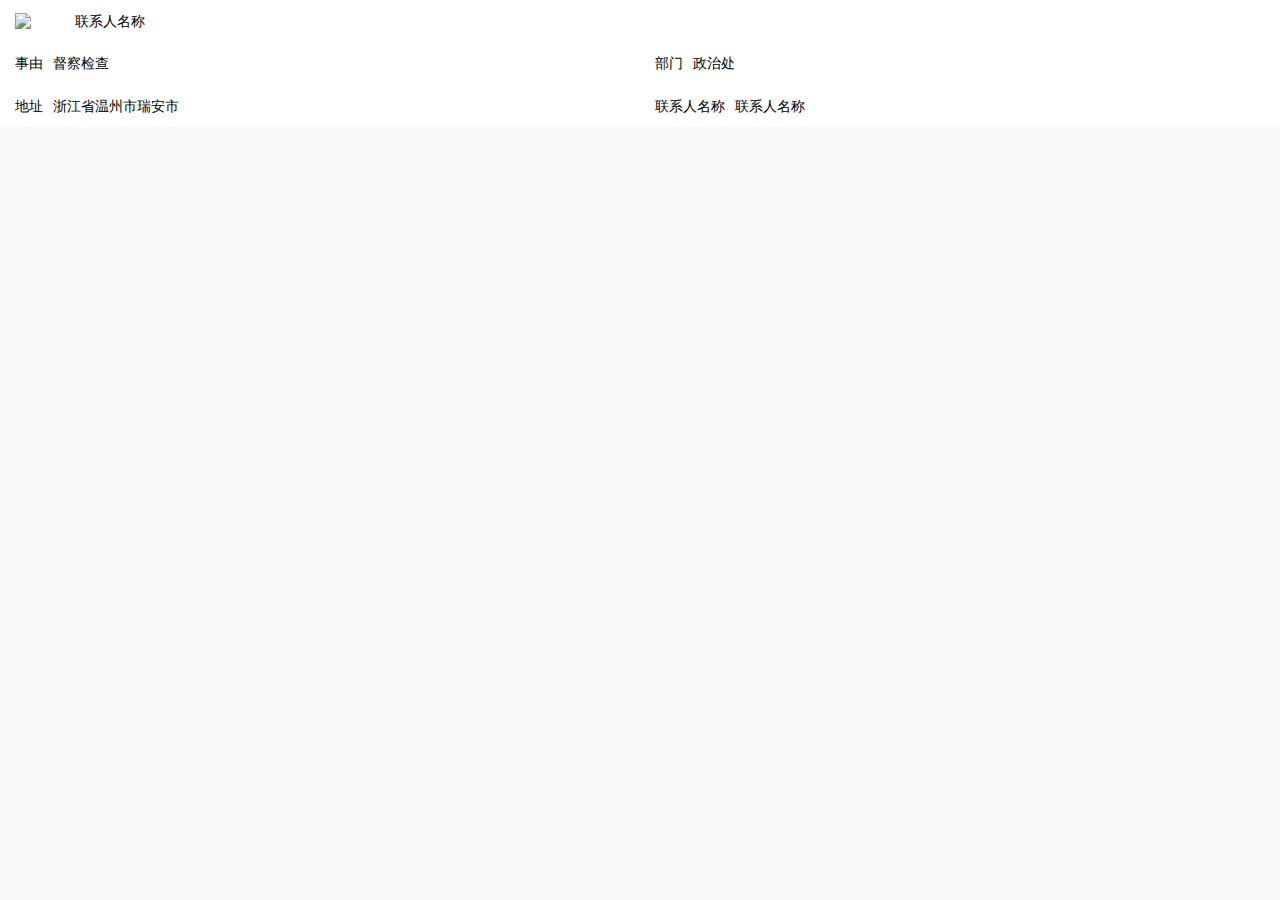
==== ruian/audited.html @ 2aa7367f "first commit" ====
<!DOCTYPE html>
<html lang="zh-cmn-Hans">

<head>
    <meta charset="UTF-8">
    <meta name="viewport" content="width=device-width,initial-scale=1,user-scalable=0,viewport-fit=cover">
    <title>用车详情</title>
    <link rel="stylesheet" href="./style/weui.css" />
    <link rel="stylesheet" href="./style/example.css" />
    <link rel="stylesheet" href="./style/main.css" />
</head>

<body ontouchstart>
    <div class="container f15" id="container">
        <div class="b_c_w">
            <div class="weui-cell">
                <div class="weui-cell__hd" style="position: relative;margin-right: 10px;">
                    <img src="https://weui.io/work/images/pic_160.png" style="width: 50px;display: block">
                    <!-- <span class="weui-badge" style="position: absolute;top: -.4em;right: -.4em;">8</span> -->
                </div>
                <div class="weui-cell__bd">
                    <p>联系人名称</p>
                </div>
            </div>
            <div class="weui-flex">
                <div class="weui-flex__item">
                    <div class="weui-cell">
                        <div class="weui-cell__hd" style="position: relative;margin-right: 10px;">
                            <!-- <img src="https://weui.io/work/images/pic_160.png" style="width: 50px;display: block"> -->
                            <!-- <span class="weui-badge" style="position: absolute;top: -.4em;right: -.4em;">8</span> -->
                            <p>事由</p>
                        </div>
                        <div class="weui-cell__bd">
                            <p>督察检查</p>
                        </div>
                    </div>
                </div>
                <div class="weui-flex__item">
                    <div class="weui-cell">
                        <div class="weui-cell__hd" style="position: relative;margin-right: 10px;">
                            <!-- <img src="https://weui.io/work/images/pic_160.png" style="width: 50px;display: block"> -->
                            <!-- <span class="weui-badge" style="position: absolute;top: -.4em;right: -.4em;">8</span> -->
                            <p>部门</p>
                        </div>
                        <div class="weui-cell__bd">
                            <p>政治处</p>
                        </div>
                    </div>
                </div>
            </div>
            <div class="weui-flex">
                <div class="weui-flex__item">
                    <div class="weui-cell">
                        <div class="weui-cell__hd" style="position: relative;margin-right: 10px;">
                            <!-- <img src="https://weui.io/work/images/pic_160.png" style="width: 50px;display: block"> -->
                            <p>地址</p>
                        </div>
                        <div class="weui-cell__bd">
                            <p>浙江省温州市瑞安市</p>
                        </div>
                    </div>
                </div>
                <div class="weui-flex__item">
                    <div class="weui-cell">
                        <div class="weui-cell__hd" style="position: relative;margin-right: 10px;">
                            <!-- <img src="https://weui.io/work/images/pic_160.png" style="width: 50px;display: block"> -->
                            <p>联系人名称</p>
                        </div>
                        <div class="weui-cell__bd">
                            <p>联系人名称</p>
                        </div>
                    </div>
                </div>
            </div>
        </div>




    </div>

    <script src="./js/zepto.min.js"></script>
    <!-- <script type="text/javascript" src="https://res.wx.qq.com/open/js/jweixin-1.0.0.js"></script> -->
    <script src="./js/weui.js"></script>
    <script>
        // console.log(_g)
    </script>
</body>

</html>
---- ruian/style/example.css ----
body,html{height:100%;-webkit-tap-highlight-color:transparent}body{font-family:-apple-system-font,Helvetica Neue,Helvetica,sans-serif}ul{list-style:none}.page,body{background-color:#f8f8f8}.link{color:#586c94}.container{overflow:hidden}.container,.page{position:absolute;top:0;right:0;bottom:0;left:0}.page{overflow-y:auto;-webkit-overflow-scrolling:touch;opacity:0;z-index:1}.page.js_show{opacity:1}.page__hd{padding:40px}.page__bd_spacing{padding:0 15px}.page__ft{padding-top:40px;padding-bottom:10px;text-align:center}.page__ft img{height:19px}.page__ft.j_bottom{position:absolute;bottom:0;left:0;right:0}.page__title{text-align:left;font-size:20px;font-weight:400}.page__desc{margin-top:5px;color:#888;text-align:left;font-size:14px}.page.home .page__intro-icon{margin-top:-.2em;margin-left:5px;width:16px;height:16px;vertical-align:middle}.page.home .page__title{font-size:0;margin-bottom:15px}.page.home .page__bd img{width:30px;height:30px}.page.home .page__bd li{margin:10px 0;background-color:#fff;overflow:hidden;border-radius:2px;cursor:pointer}.page.home .page__bd li.js_show .weui-flex{opacity:.4}.page.home .page__bd li.js_show .page__category{height:auto}.page.home .page__bd li.js_show .page__category-content{opacity:1;-webkit-transform:translateY(0);transform:translateY(0)}.page.home .page__bd li:first-child{margin-top:0}.page.home .page__category{height:0;overflow:hidden}.page.home .page__category-content{opacity:0;-webkit-transform:translateY(-50%);transform:translateY(-50%);-webkit-transition:.3s;transition:.3s}.page.home .weui-flex{padding:20px;-webkit-box-align:center;-webkit-align-items:center;align-items:center;-webkit-transition:.3s;transition:.3s}.page.home .weui-cells{margin-top:0}.page.home .weui-cells:after,.page.home .weui-cells:before{display:none}.page.home .weui-cell{padding-left:20px;padding-right:20px}.page.home .weui-cell:before{left:20px;right:20px}.page.button .page__bd{padding:0 15px}.page.button .button-sp-area{margin:0 auto;padding:15px 0;width:60%}.page.cell .page__bd,.page.form .page__bd{padding-bottom:30px}.page.actionsheet,.page.dialog{background-color:#fff}.page.dialog .page__bd{padding:0 15px}.page.msg,.page.msg_success,.page.msg_warn,.page.toast{background-color:#fff}.page.panel .page__bd{padding-bottom:20px}.page.article{background-color:#fff}.page.icons{text-align:center}.page.icons .page__bd{padding:0 40px;text-align:left}.page.icons .icon-box{margin-bottom:25px;display:-webkit-box;display:-webkit-flex;display:flex;-webkit-box-align:center;-webkit-align-items:center;align-items:center}.page.icons .icon-box i{margin-right:18px}.page.icons .icon-box__ctn{-webkit-flex-shrink:100;flex-shrink:100}.page.icons .icon-box__title{font-weight:400}.page.icons .icon-box__desc{margin-top:6px;font-size:12px;color:#888}.page.icons .icon_sp_area{margin-top:10px;text-align:left}.page.icons .icon_sp_area i:before{margin-bottom:5px}.page.flex .placeholder{margin:5px;padding:0 10px;background-color:#ebebeb;height:2.3em;line-height:2.3em;text-align:center;color:#cfcfcf}.page.loadmore{background-color:#fff}.page.layers{overflow-x:hidden;-webkit-perspective:1000px;perspective:1000px}@media only screen and (max-width:320px){.page.layers .page__hd{padding-left:20px;padding-right:20px}}.page.layers .page__bd{position:relative}.page.layers .page__desc{min-height:4.8em}.page.layers .layers__layer{position:absolute;left:50%;width:150px;height:266px;margin-left:-75px;box-sizing:border-box;-webkit-transition:.5s;transition:.5s;background:url(images/layers/transparent.gif) no-repeat 50%;background-size:contain;font-size:14px;color:#fff}.page.layers .layers__layer span{position:absolute;bottom:5px;left:0;right:0;text-align:center;-webkit-transition:.5s;transition:.5s}.page.layers .layers__layer:last-child span{color:#aaa}.page.layers .layers__layer.j_hide{opacity:0}.page.layers .layers__layer.j_pic span{color:transparent}@media only screen and (min-width:375px) and (min-height:603px){.page.layers .layers__layer{width:180px;height:320px;margin-left:-90px}}@media only screen and (min-width:414px) and (min-height:640px){.page.layers .layers__layer{width:200px;height:355px;margin-left:-100px}}.page.layers .layers__layer_popout{border:1px solid hsla(0,0%,80%,.5);z-index:4}.page.layers .layers__layer_popout.j_transform{-webkit-transform:translateX(15px) rotateX(45deg) rotate(10deg) skew(-15deg) translateZ(120px);transform:translateX(15px) rotateX(45deg) rotate(10deg) skew(-15deg) translateZ(120px)}@media only screen and (max-width:320px){.page.layers .layers__layer_popout.j_transform{-webkit-transform:translateX(15px) rotateX(45deg) rotate(10deg) skew(-15deg) translateZ(140px);transform:translateX(15px) rotateX(45deg) rotate(10deg) skew(-15deg) translateZ(140px)}}.page.layers .layers__layer_popout.j_pic{border-color:transparent;background-image:url(images/layers/popout.png)}.page.layers .layers__layer_mask{background-color:rgba(0,0,0,.5);z-index:3}.page.layers .layers__layer_mask.j_transform{-webkit-transform:translateX(15px) rotateX(45deg) rotate(10deg) skew(-15deg) translateZ(40px);transform:translateX(15px) rotateX(45deg) rotate(10deg) skew(-15deg) translateZ(40px)}@media only screen and (max-width:320px){.page.layers .layers__layer_mask.j_transform{-webkit-transform:translateX(15px) rotateX(45deg) rotate(10deg) skew(-15deg) translateZ(80px);transform:translateX(15px) rotateX(45deg) rotate(10deg) skew(-15deg) translateZ(80px)}}.page.layers .layers__layer_navigation{background-color:rgba(40,187,102,.5);z-index:2}.page.layers .layers__layer_navigation.j_transform{-webkit-transform:translateX(15px) rotateX(45deg) rotate(10deg) skew(-15deg) translateZ(-40px);transform:translateX(15px) rotateX(45deg) rotate(10deg) skew(-15deg) translateZ(-40px)}@media only screen and (max-width:320px){.page.layers .layers__layer_navigation.j_transform{-webkit-transform:translateX(15px) rotateX(45deg) rotate(10deg) skew(-15deg) translateZ(20px);transform:translateX(15px) rotateX(45deg) rotate(10deg) skew(-15deg) translateZ(20px)}}.page.layers .layers__layer_navigation.j_pic{background-color:transparent;background-image:url(images/layers/navigation.png)}.page.layers .layers__layer_content{background-color:#fff;z-index:1}.page.layers .layers__layer_content.j_transform{-webkit-transform:translateX(15px) rotateX(45deg) rotate(10deg) skew(-15deg) translateZ(-120px);transform:translateX(15px) rotateX(45deg) rotate(10deg) skew(-15deg) translateZ(-120px)}@media only screen and (max-width:320px){.page.layers .layers__layer_content.j_transform{-webkit-transform:translateX(15px) rotateX(45deg) rotate(10deg) skew(-15deg) translateZ(-40px);transform:translateX(15px) rotateX(45deg) rotate(10deg) skew(-15deg) translateZ(-40px)}}.page.layers .layers__layer_content.j_pic{background-image:url(images/layers/content.png)}.page.searchbar .searchbar-result{display:none;margin-top:0;font-size:14px}.page.searchbar .searchbar-result .weui-cell__bd{padding:2px 0 2px 20px;color:#666}.page.actionsheet,.page.picker{overflow:hidden}.page.picker{background-color:#fff}.page.gallery{overflow:hidden}@-webkit-keyframes a{0%{-webkit-transform:translate3d(100%,0,0);transform:translate3d(100%,0,0);opacity:0}to{-webkit-transform:translateZ(0);transform:translateZ(0);opacity:1}}@keyframes a{0%{-webkit-transform:translate3d(100%,0,0);transform:translate3d(100%,0,0);opacity:0}to{-webkit-transform:translateZ(0);transform:translateZ(0);opacity:1}}@-webkit-keyframes b{0%{-webkit-transform:translateZ(0);transform:translateZ(0);opacity:1}to{-webkit-transform:translate3d(100%,0,0);transform:translate3d(100%,0,0);opacity:0}}@keyframes b{0%{-webkit-transform:translateZ(0);transform:translateZ(0);opacity:1}to{-webkit-transform:translate3d(100%,0,0);transform:translate3d(100%,0,0);opacity:0}}.page.slideIn{-webkit-animation:a .2s forwards;animation:a .2s forwards}.page.slideOut{-webkit-animation:b .2s forwards;animation:b .2s forwards}@media only screen and (device-width:375px) and (device-height:812px) and (-webkit-device-pixel-ratio:3) and (orientation:landscape){.page{padding:0 44px}}
---- ruian/style/main.css ----
.tip {
    background: #fff;
    margin-top: 15px;
    border-top: 1px solid #ccc;
    border-bottom: 1px solid #CCC;
}
.move_top_hr::before {
    border-top: 0
}
.p_tb0 {
    padding-top: 0;
    padding-bottom: 0;
}
.m_t0 {
    margin-top: 0
}
.f15 {
    font-size: 14px;
}
.t_a_r {
    text-align: right;
}
.f_l{
   float: left; 
}
check::before,check::after{
    border-top: 0;
    border-bottom: 0;
}
.w_a {
    width: auto;
}
.b_c_w {
    background-color: #fff;
}
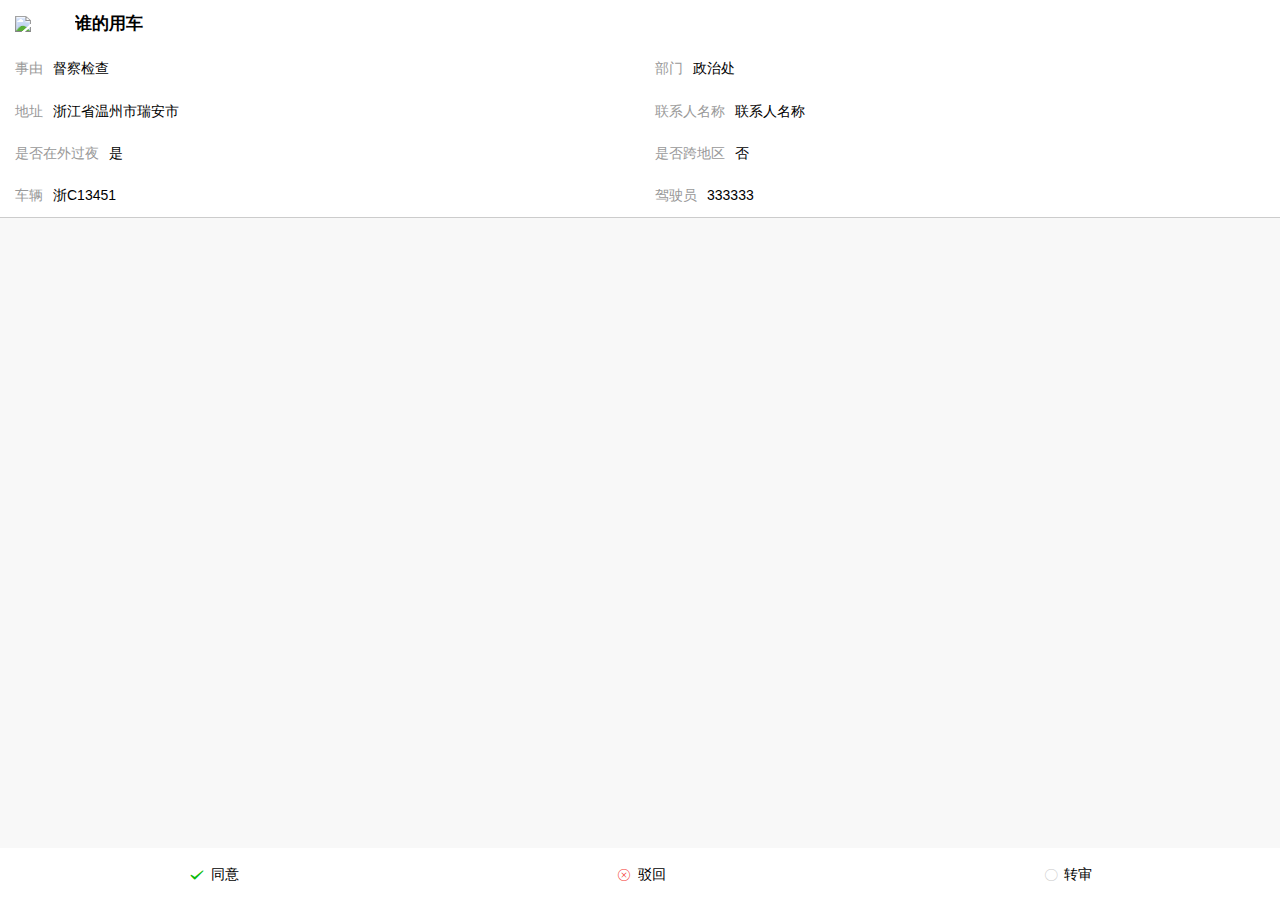
==== commit 32adc0db: "second commit" ====
--- a/ruian/audited.html
+++ b/ruian/audited.html
@@ -11,15 +11,15 @@
 </head>
 
 <body ontouchstart>
-    <div class="container f15" id="container">
-        <div class="b_c_w">
+    <div class="container f14" id="container">
+        <div class="b_c_w b_b_1">
             <div class="weui-cell">
                 <div class="weui-cell__hd" style="position: relative;margin-right: 10px;">
                     <img src="https://weui.io/work/images/pic_160.png" style="width: 50px;display: block">
                     <!-- <span class="weui-badge" style="position: absolute;top: -.4em;right: -.4em;">8</span> -->
                 </div>
                 <div class="weui-cell__bd">
-                    <p>联系人名称</p>
+                    <h4 class="weui-media-box__title f_w_7">谁的用车</h4>
                 </div>
             </div>
             <div class="weui-flex">
@@ -28,7 +28,7 @@
                         <div class="weui-cell__hd" style="position: relative;margin-right: 10px;">
                             <!-- <img src="https://weui.io/work/images/pic_160.png" style="width: 50px;display: block"> -->
                             <!-- <span class="weui-badge" style="position: absolute;top: -.4em;right: -.4em;">8</span> -->
-                            <p>事由</p>
+                            <p class="c_9">事由</p>
                         </div>
                         <div class="weui-cell__bd">
                             <p>督察检查</p>
@@ -40,7 +40,7 @@
                         <div class="weui-cell__hd" style="position: relative;margin-right: 10px;">
                             <!-- <img src="https://weui.io/work/images/pic_160.png" style="width: 50px;display: block"> -->
                             <!-- <span class="weui-badge" style="position: absolute;top: -.4em;right: -.4em;">8</span> -->
-                            <p>部门</p>
+                            <p class="c_9">部门</p>
                         </div>
                         <div class="weui-cell__bd">
                             <p>政治处</p>
@@ -53,7 +53,7 @@
                     <div class="weui-cell">
                         <div class="weui-cell__hd" style="position: relative;margin-right: 10px;">
                             <!-- <img src="https://weui.io/work/images/pic_160.png" style="width: 50px;display: block"> -->
-                            <p>地址</p>
+                            <p class="c_9">地址</p>
                         </div>
                         <div class="weui-cell__bd">
                             <p>浙江省温州市瑞安市</p>
@@ -63,8 +63,7 @@
                 <div class="weui-flex__item">
                     <div class="weui-cell">
                         <div class="weui-cell__hd" style="position: relative;margin-right: 10px;">
-                            <!-- <img src="https://weui.io/work/images/pic_160.png" style="width: 50px;display: block"> -->
-                            <p>联系人名称</p>
+                            <p class="c_9">联系人名称</p>
                         </div>
                         <div class="weui-cell__bd">
                             <p>联系人名称</p>
@@ -72,10 +71,85 @@
                     </div>
                 </div>
             </div>
+            <div class="weui-flex">
+                <div class="weui-flex__item">
+                    <div class="weui-cell">
+                        <div class="weui-cell__hd" style="position: relative;margin-right: 10px;">
+                            <!-- <img src="https://weui.io/work/images/pic_160.png" style="width: 50px;display: block"> -->
+                            <p class="c_9">是否在外过夜</p>
+                        </div>
+                        <div class="weui-cell__bd">
+                            <p>是</p>
+                        </div>
+                    </div>
+                </div>
+                <div class="weui-flex__item">
+                    <div class="weui-cell">
+                        <div class="weui-cell__hd" style="position: relative;margin-right: 10px;">
+                            <p class="c_9">是否跨地区</p>
+                        </div>
+                        <div class="weui-cell__bd">
+                            <p>否</p>
+                        </div>
+                    </div>
+                </div>
+            </div>
+
+            <div class="weui-flex">
+                <div class="weui-flex__item">
+                    <div class="weui-cell">
+                        <div class="weui-cell__hd" style="position: relative;margin-right: 10px;">
+                            <!-- <img src="https://weui.io/work/images/pic_160.png" style="width: 50px;display: block"> -->
+                            <p class="c_9">车辆</p>
+                        </div>
+                        <div class="weui-cell__bd">
+                            <p>浙C13451</p>
+                        </div>
+                    </div>
+                </div>
+                <div class="weui-flex__item">
+                    <div class="weui-cell">
+                        <div class="weui-cell__hd" style="position: relative;margin-right: 10px;">
+                            <p class="c_9">驾驶员</p>
+                        </div>
+                        <div class="weui-cell__bd">
+                            <p>333333</p>
+                        </div>
+                    </div>
+                </div>
+            </div>
         </div>
-
-
-
+        <div class="b_c_w submit">
+            <div class="weui-flex">
+                <div class="weui-flex__item">
+                    <a class="weui-cell weui-cell_access p_0 " href="javascript:;">
+                        <!-- <div class="f14"> -->
+                        <div class="weui-media-box weui-media-box_text w_100 t_a_c">
+                            <i class="weui-icon-success-no-circle f14"></i> 同意
+                        </div>
+                        <!-- </div> -->
+                    </a>
+                </div>
+                <div class="weui-flex__item">
+                    <a class="weui-cell weui-cell_access p_0 " href="javascript:;">
+                        <!-- <div class="f14"> -->
+                        <div class="weui-media-box weui-media-box_text w_100 t_a_c">
+                            <i class="weui-icon-cancel f14"></i> 驳回
+                        </div>
+                        <!-- </div> -->
+                    </a>
+                </div>
+                <div class="weui-flex__item">
+                    <a class="weui-cell weui-cell_access p_0 " href="javascript:;">
+                        <!-- <div class="f14"> -->
+                        <div class="weui-media-box weui-media-box_text w_100 t_a_c">
+                            <i class="weui-icon-circle f14"></i> 转审
+                        </div>
+                        <!-- </div> -->
+                    </a>
+                </div>
+            </div>
+        </div>
 
     </div>
 
--- a/ruian/style/main.css
+++ b/ruian/style/main.css
@@ -14,7 +14,7 @@
 .m_t0 {
     margin-top: 0
 }
-.f15 {
+.f14 {
     font-size: 14px;
 }
 .t_a_r {
@@ -32,4 +32,47 @@
 }
 .b_c_w {
     background-color: #fff;
+}
+.p_0 {
+    padding: 0;
+}
+.f_w_7{
+    font-weight: 700;
+}
+.c_9 {
+    color:#999;
+}
+.h_10 {
+    height: 10%;
+}
+.h_93{
+    height: 93%;
+}
+.b_b_1{
+    border-bottom: 1px solid #ccc;
+}
+.t_a_c{
+    text-align: center;
+}
+.w_100{
+    width: 100%;
+}
+.t_a_r {
+    text-align: right;
+}
+.submit {
+    position: absolute;
+    bottom: 0;
+    width:100%
+}
+.great{
+    color: #78ef78;
+    background: #fff;
+    border: 1px solid #78ef78;
+    border-radius: 0;
+    font-weight: 100
+}
+.auditing {
+    color: #1D59B4;
+    border: 1px solid #1D59B4;
 }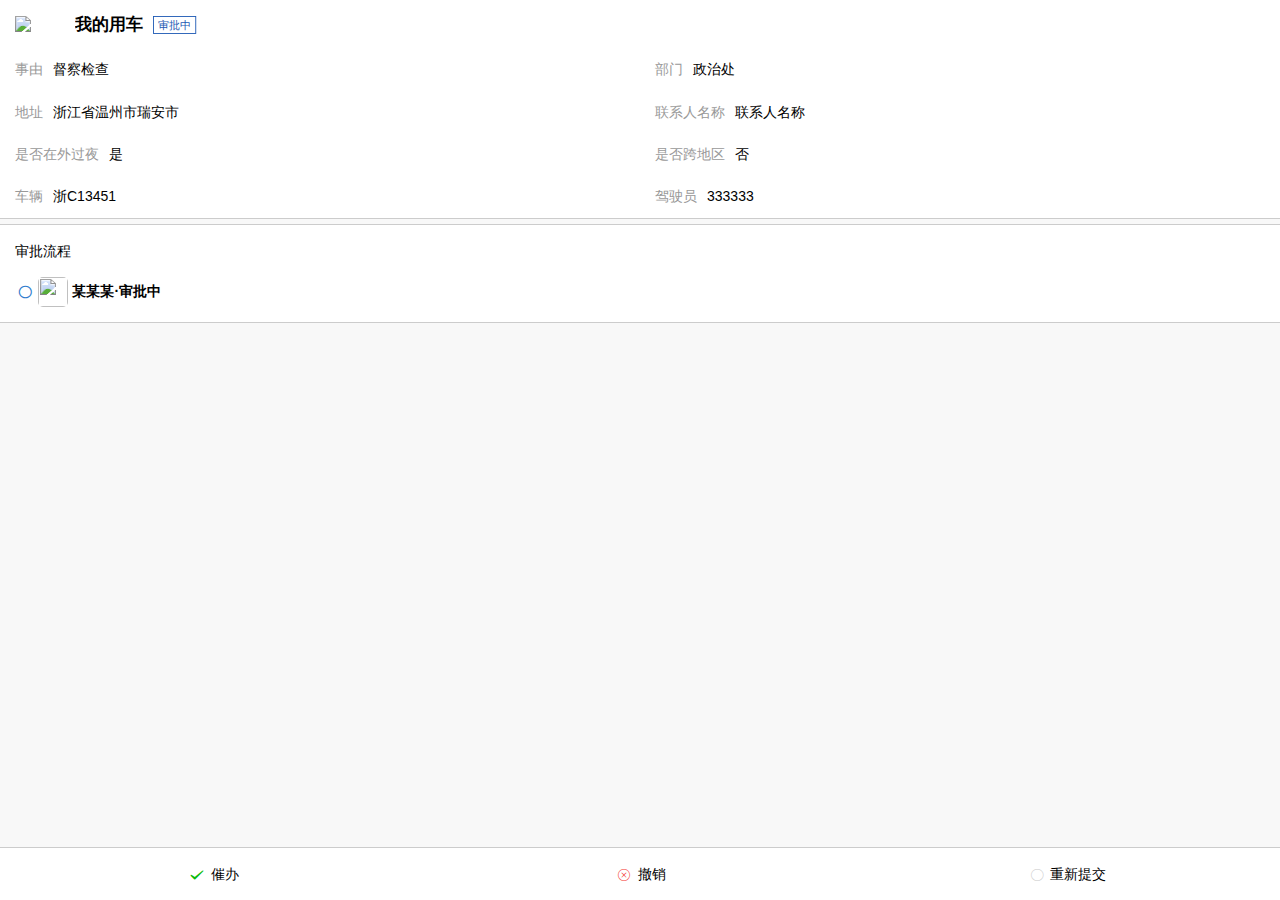
==== commit dac84535: "commit fistcommm" ====
--- a/ruian/audited.html
+++ b/ruian/audited.html
@@ -19,7 +19,10 @@
                     <!-- <span class="weui-badge" style="position: absolute;top: -.4em;right: -.4em;">8</span> -->
                 </div>
                 <div class="weui-cell__bd">
-                    <h4 class="weui-media-box__title f_w_7">谁的用车</h4>
+                    <h4 class="weui-media-box__title f_w_7">
+                        <span style="vertical-align: middle">我的用车</span>
+                        <span class="weui-badge great auditing chang_f12" style="margin-left: 5px;">审批中</span>
+                    </h4>
                 </div>
             </div>
             <div class="weui-flex">
@@ -119,38 +122,79 @@
                 </div>
             </div>
         </div>
-        <div class="b_c_w submit">
-            <div class="weui-flex">
-                <div class="weui-flex__item">
-                    <a class="weui-cell weui-cell_access p_0 " href="javascript:;">
-                        <!-- <div class="f14"> -->
+        <div class="b_c_w tip" style="margin-top:5px">
+            <div class="advice flow">审批流程</div>
+            <div class="weui-flex">
+                <div class="weui-flex__item">
+                    <div class="weui-cell weui-cell_access p_0 ">
+                        <!-- <div class="f14"> -->
+                        <div class="flow_agree weui-media-box_text w_100">
+                            <i class="weui-icon-circle f14 flow_agree_icon"></i>
+                            <img src="https://weui.io/work/images/pic_160.png" class="small_img">
+                            <span class="f_w_7 ">某某某·审批中</span>
+                        </div>
+                        <!-- </div> -->
+                    </div>
+                </div>
+            </div>
+        </div>
+        <!-- <div class="b_c_w submit b_t_1">
+            <div class="advice c_9">审批意见</div>
+            <div class="weui-flex">
+                <div class="weui-flex__item">
+                    <a class="weui-cell weui-cell_access p_0 " href="javascript:;">
                         <div class="weui-media-box weui-media-box_text w_100 t_a_c">
                             <i class="weui-icon-success-no-circle f14"></i> 同意
                         </div>
-                        <!-- </div> -->
-                    </a>
-                </div>
-                <div class="weui-flex__item">
-                    <a class="weui-cell weui-cell_access p_0 " href="javascript:;">
-                        <!-- <div class="f14"> -->
+                    </a>
+                </div>
+                <div class="weui-flex__item">
+                    <a class="weui-cell weui-cell_access p_0 " href="javascript:;">
                         <div class="weui-media-box weui-media-box_text w_100 t_a_c">
                             <i class="weui-icon-cancel f14"></i> 驳回
                         </div>
-                        <!-- </div> -->
-                    </a>
-                </div>
-                <div class="weui-flex__item">
-                    <a class="weui-cell weui-cell_access p_0 " href="javascript:;">
-                        <!-- <div class="f14"> -->
+                    </a>
+                </div>
+                <div class="weui-flex__item">
+                    <a class="weui-cell weui-cell_access p_0 " href="javascript:;">
                         <div class="weui-media-box weui-media-box_text w_100 t_a_c">
                             <i class="weui-icon-circle f14"></i> 转审
                         </div>
+                    </a>
+                </div>
+            </div>
+        </div> -->
+        <div class="b_c_w submit b_t_1">
+            <div class="weui-flex">
+                <div class="weui-flex__item">
+                    <a class="weui-cell weui-cell_access p_0 " href="javascript:;">
+                        <!-- <div class="f14"> -->
+                        <div class="weui-media-box weui-media-box_text w_100 t_a_c">
+                            <i class="weui-icon-success-no-circle f14"></i> 催办
+                        </div>
+                        <!-- </div> -->
+                    </a>
+                </div>
+                <div class="weui-flex__item">
+                    <a class="weui-cell weui-cell_access p_0 " href="javascript:;">
+                        <!-- <div class="f14"> -->
+                        <div class="weui-media-box weui-media-box_text w_100 t_a_c">
+                            <i class="weui-icon-cancel f14"></i> 撤销
+                        </div>
+                        <!-- </div> -->
+                    </a>
+                </div>
+                <div class="weui-flex__item">
+                    <a class="weui-cell weui-cell_access p_0 " href="javascript:;">
+                        <!-- <div class="f14"> -->
+                        <div class="weui-media-box weui-media-box_text w_100 t_a_c">
+                            <i class="weui-icon-circle f14"></i> 重新提交
+                        </div>
                         <!-- </div> -->
                     </a>
                 </div>
             </div>
         </div>
-
     </div>
 
     <script src="./js/zepto.min.js"></script>
--- a/ruian/style/main.css
+++ b/ruian/style/main.css
@@ -16,6 +16,9 @@
 }
 .f14 {
     font-size: 14px;
+}
+.f15 {
+    font-size: 15px;
 }
 .t_a_r {
     text-align: right;
@@ -60,8 +63,15 @@
 .t_a_r {
     text-align: right;
 }
+.t_a_l{
+    text-align: left;
+}
+
+.b_t_1{
+    border-top: 1px solid #ccc;
+}
 .submit {
-    position: absolute;
+    position: fixed;
     bottom: 0;
     width:100%
 }
@@ -75,4 +85,85 @@
 .auditing {
     color: #1D59B4;
     border: 1px solid #1D59B4;
+}
+.chang_f12{
+    font-size: 12px;
+    -webkit-transform-origin-x: 0;
+    -webkit-transform: scale(0.90);
+    transform-origin: 0;
+    transform: scale(0.90);
+}
+.phone{
+    margin: 0;
+    box-sizing: border-box;
+    height: 50px;
+    width: 50px;
+    border-radius: 5px;
+}
+.phone::before{
+    height: 25px;
+    width: 2px;
+}
+.phone::after{
+    width:25px;
+    height: 2px;
+}
+.l_h_40 {
+    line-height: 40px;
+}
+.o_auto{
+    overflow: auto;
+}
+.p_b40 {
+    padding-bottom: 40px;
+}
+.m_15{
+    margin: 15px;
+}
+.icon-delete {
+    color:#000;
+    font-size: 16px
+}
+.icon-delete::before{
+    content: "\EA0F";
+}
+.elli {
+    font-size: 22px;
+    padding: 0 5px;
+    color: #ccc;
+}
+.addr_book {
+    position: absolute;
+    bottom: -24px;
+    font-size: 12px;
+    width: 50px;
+    text-align: center;
+}
+.weui-icon_toast.weui-icon-warn:before {
+    color: #FFFFFF;
+    font-size: 45px;
+    content: "\EA0C";
+}
+.advice {
+    margin: 0 15px;
+    border-bottom: 1px solid #ccc;
+    padding: 15px 0px;
+}
+.flow {
+    border-bottom:0
+}
+.flow_agree{
+    text-align: left;
+    padding: 0 15px 15px;
+    position: relative;
+}
+.small_img{
+    width: 30px;
+    height: 30px;
+    vertical-align: middle;
+    border-radius: 5px;
+}
+.flow_agree_icon{
+    font-weight: 900;
+    color: #2f7dcd;
 }